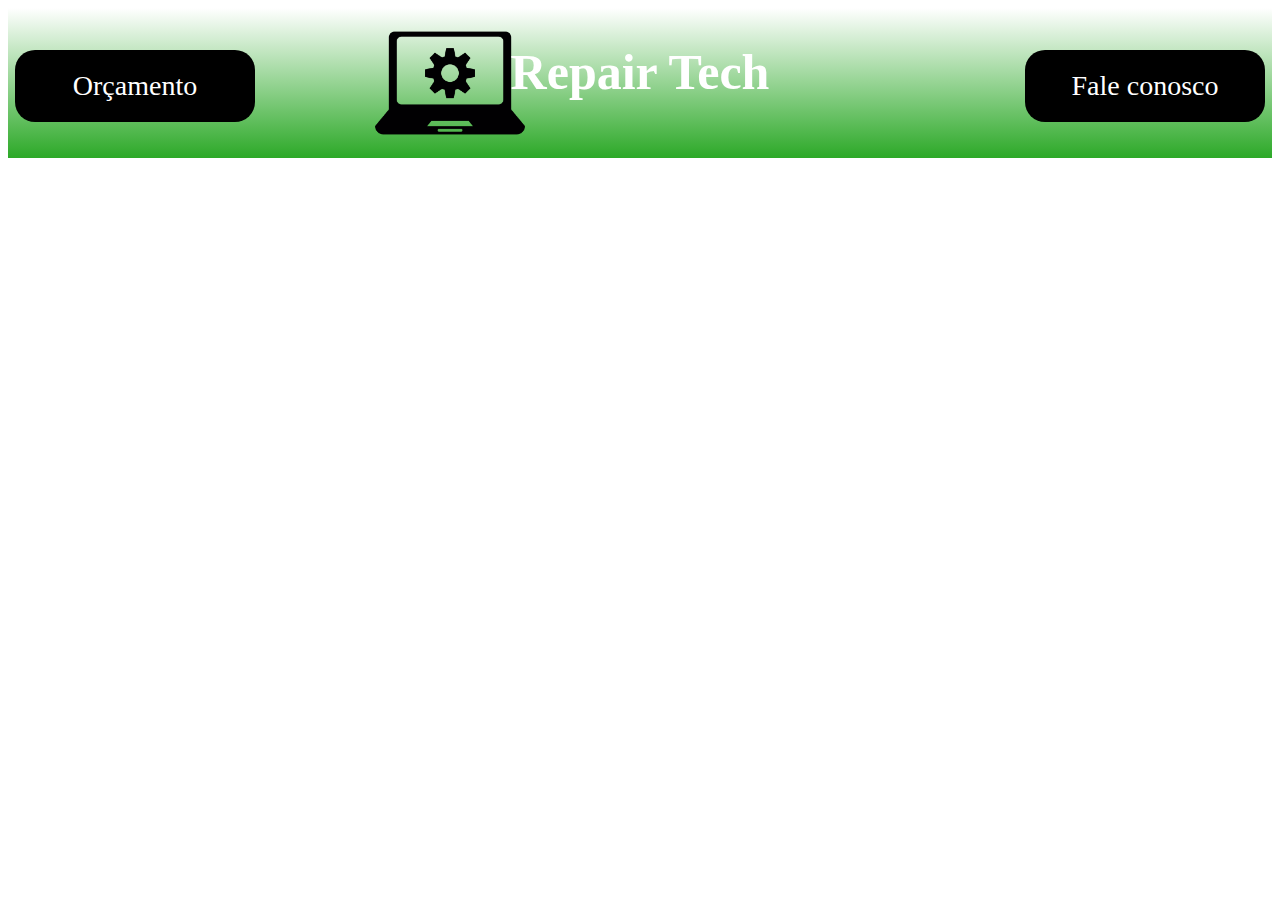
==== formularioCelular.html @ 3879c95c "commit2" ====
<!doctype html>
<html lang="pt-br">
<head>
    <meta charset="UTF-8">
    <meta name="viewport"
          content="width=device-width, user-scalable=no, initial-scale=1.0, maximum-scale=1.0, minimum-scale=1.0">
    <meta http-equiv="X-UA-Compatible" content="ie=edge">
    <link rel="stylesheet" href="./css/default.css">
    <link rel="stylesheet" href="./css/nav.css">
    <link rel="stylesheet" href="./css/footer.css">
    <link rel="stylesheet" href="./css/formularioCelular.css">
    <title>Formulário Celular</title>
</head>
<body>
    <div class="cabecalho">
        <a href="#" class="button-orcamento"><span>Orçamento </span></a>
        <img src="img/logo.png" alt="logo" width="150">
        <h1 id="nome-empresa">Repair Tech</h1>
        <a href="#" class="button-contato"><span>Fale conosco</span></a>
    </div>

    <div class="main">

    </div>

    <div class="footer">

    </div>
</body>
</html>
---- css/nav.css ----
.cabecalho{
    background-image: linear-gradient(white, rgba(23, 160, 18, 0.911));
    text-align: center;
    height: 150px;
    color: white;
}

.cabecalho a{
    position: absolute;
    top: 5%;
    border-radius: 20px;
    background-color: black;
    border: none;
    color: #FFFFFF;
    text-align: center;
    font-size: 28px;
    padding: 20px;
    width: 200px;
    transition: all 0.5s;
    cursor: pointer;
    margin: 5px;
}

a span {
    cursor: pointer;
    display: inline-block;
    position: relative;
    transition: 0.5s;
}

a span:after {
    content: '\00bb';
    position: absolute;
    opacity: 0;
    top: 0;
    right: -20px;
    transition: 0.5s;
}

a:hover span {
    padding-right: 25px;
}

a:hover span:after {
    opacity: 1;
    right: 0;
}


.cabecalho .button-orcamento{
    left: 10px;
}

.cabecalho img{
    position: relative;
    right: 15%;
}

.cabecalho #nome-empresa{
    position: absolute;
    margin-left: auto;
    margin-right: auto;
    top: 1%;
    left: 0;
    right: 0;
    text-align: center;
    font-size: 50px;
}

.cabecalho .button-contato{
    right: 10px;
}
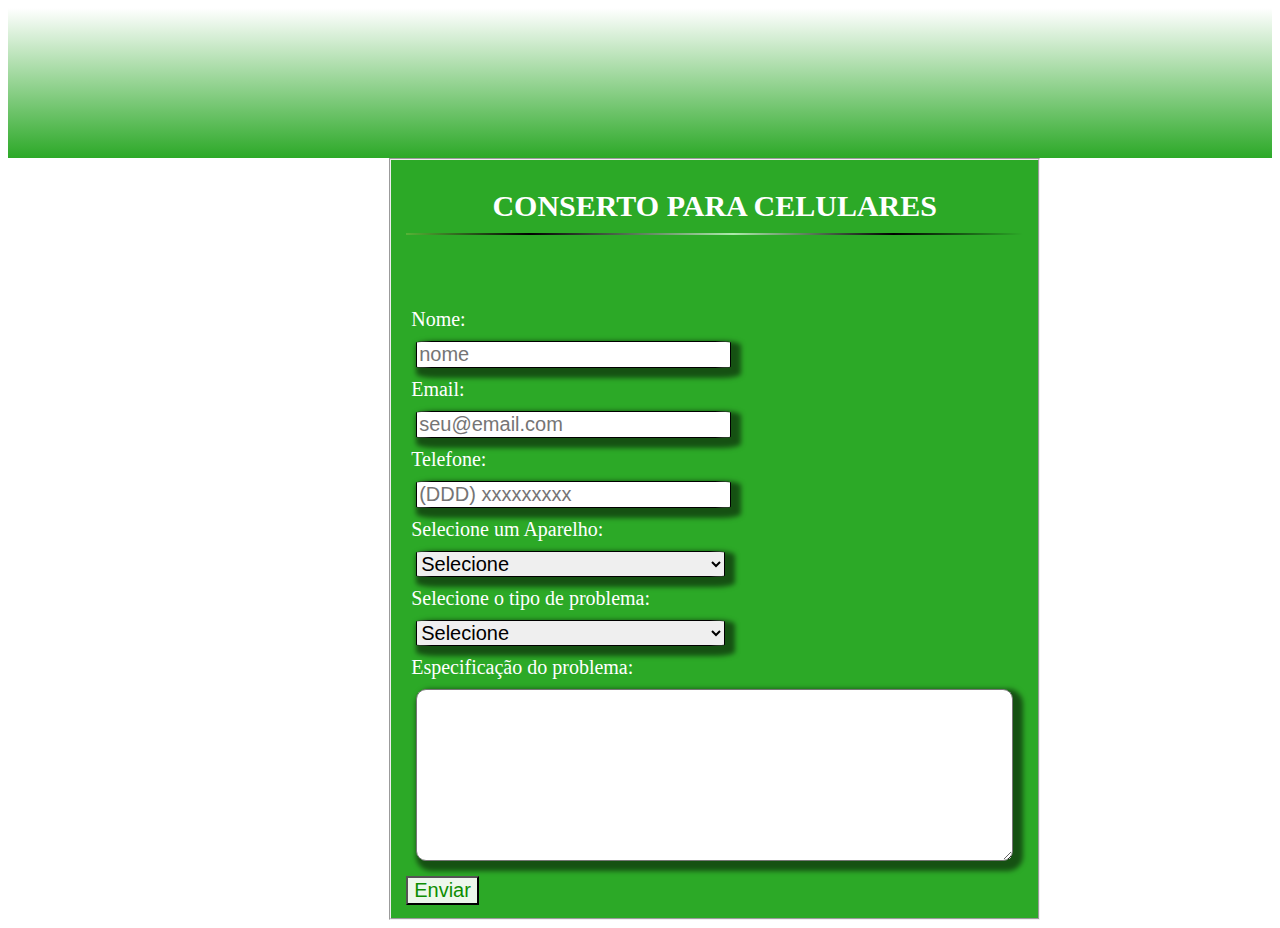
==== commit dfccd923: "2" ====
--- a/formularioCelular.html
+++ b/formularioCelular.html
@@ -1,9 +1,10 @@
 <!doctype html>
 <html lang="pt-br">
+
 <head>
     <meta charset="UTF-8">
     <meta name="viewport"
-          content="width=device-width, user-scalable=no, initial-scale=1.0, maximum-scale=1.0, minimum-scale=1.0">
+        content="width=device-width, user-scalable=no, initial-scale=1.0, maximum-scale=1.0, minimum-scale=1.0">
     <meta http-equiv="X-UA-Compatible" content="ie=edge">
     <link rel="stylesheet" href="./css/default.css">
     <link rel="stylesheet" href="./css/nav.css">
@@ -11,15 +12,77 @@
     <link rel="stylesheet" href="./css/formularioCelular.css">
     <title>Formulário Celular</title>
 </head>
+
 <body>
     <div class="cabecalho">
-        <a href="#" class="button-orcamento"><span>Orçamento </span></a>
-        <img src="img/logo.png" alt="logo" width="150">
-        <h1 id="nome-empresa">Repair Tech</h1>
-        <a href="#" class="button-contato"><span>Fale conosco</span></a>
+
     </div>
 
     <div class="main">
+        <div class="formulario">
+            <div class="card">
+                <fieldset class="grupo">
+                    <h1> Conserto para Celulares </h1> <br>
+                    <div class="campo">
+
+                        <label for="nome">Nome:</label><br>
+                        <input type="text" placeholder="nome" name="nome" id="nome" required>
+                    </div>
+                    <div>
+                        <label for="email">Email:</label><br>
+                        <input type="email" placeholder="seu@email.com" name="email" id="email" required>
+                    </div>
+                    <div>
+                        <label for="telefone">Telefone:</label><br>
+                        <input type="tel" placeholder="(DDD) xxxxxxxxx" name="telefone" id="telefone" required>
+                    </div>
+
+                    <div>
+                        <label for="aparelho"> Selecione um Aparelho:</label><br>
+                        <select id="aparelhos" name="select">
+                            <option value="" selected disabled>Selecione </option>
+                            <option value="aparelho1">Iphone</option>
+                            <option value="aparelho2">Motorola</option>
+                            <option value="aparelho3">Xiaomi</option>
+                        </select>
+                    </div>
+                    <div>
+                        <label for="problema">Selecione o tipo de problema: </label><br>
+                        <select id="problema" name="select">
+                            <option value="" selected disabled>Selecione </option>
+                            <option value="problema1">Tela quebrada</option>
+                            <option value="problema2">Touch</option>
+                            <option value="problema3">Não Carrega</option>
+                            <option value="problema4">Não liga</option>
+                        </select>
+                    </div>
+                    <div>
+                        <label id="obs" for="observacao"> Especificação do problema:</label> <br>
+                        <textarea class="input-msg" placeholder="" id="observacao" cols="70" rows="10"
+                            required></textarea>
+                    </div>
+
+                    <button class="botao" type="submit"> Enviar</button>
+                </fieldset>
+            </div>
+        </div>
+
+
+
+    </div>
+
+
+
+
+    </fieldset>
+
+
+    </form>
+
+
+
+
+    </div>
 
     </div>
 
@@ -27,4 +90,5 @@
 
     </div>
 </body>
+
 </html>--- a/css/formularioCelular.css
+++ b/css/formularioCelular.css
@@ -0,0 +1,58 @@
+.main h1{
+    font-size: 30px;
+    color: #ffffff;
+    padding: 2px 0 10px 0;
+    font-weight: bold;
+    text-align: center;
+    padding-bottom: 30px;
+    text-transform: uppercase;  
+}
+.main h1:after{
+    content: '';
+    display: block;
+    width: 100%;
+    height: 2px;
+    margin-top: 10px;
+    background: -webkit-linear-gradient(left, rgb(85 179 54) 0%,#000000 20%,rgb(186 241 184 / 91%) 53%,#000000 79%,rgb(0 0 0 / 0) 100%);
+}
+.main .formulario{
+position: relative;  
+width: 60%;  
+left: 30%;
+font-size: 20px;
+text-align: justify;
+color: white;
+
+}
+
+.main .formulario label{
+    margin-left: 5px;
+}
+.main input, select{
+    text-align: justify;
+    width: 50%;
+    font-size: 20px;
+    border-radius: 5%;
+    margin: 10px;
+    border: 1px solid;
+    box-shadow: 5px 5px 5px 5px #00000085;
+ 
+}
+.main .formulario fieldset{
+    position: relative;
+    width: 50%;
+    background-color: rgba(23, 160, 18, 0.911);
+}
+.main textarea{
+    border-radius: 10px;
+    margin: 10px;
+    box-shadow: 5px 5px 5px 5px #00000085;
+    padding: 10px;
+}
+.main .botao{
+    text-align: center;
+    font-size: 20px;
+    background-color: rgba(255, 255, 255, 0.911);
+    color:rgb(13, 141, 1);
+   
+}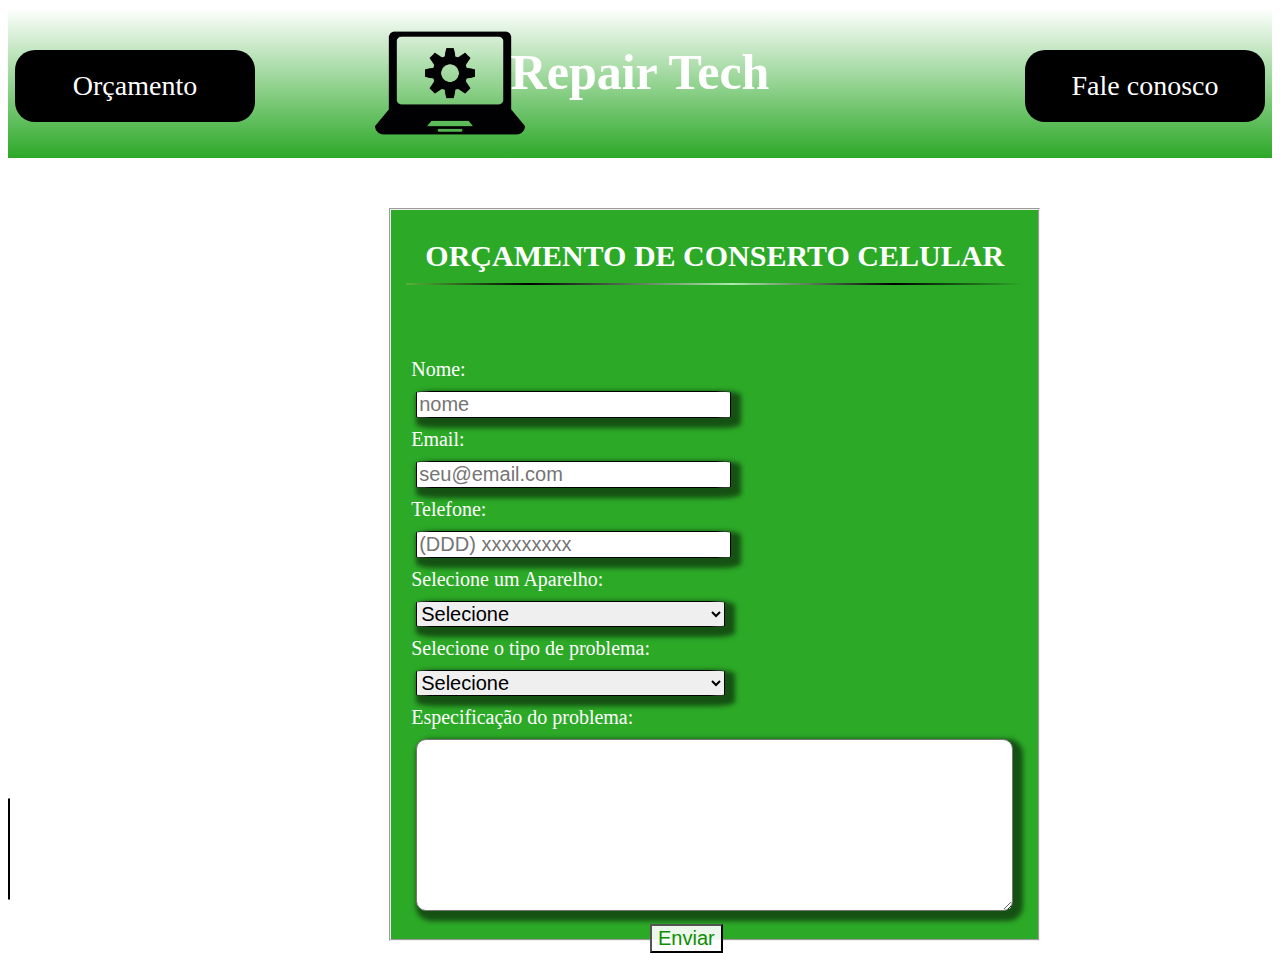
==== commit f77f4304: "Merge pull request #1 from BRUNA-PE/main" ====
--- a/formularioCelular.html
+++ b/formularioCelular.html
@@ -10,59 +10,65 @@
     <link rel="stylesheet" href="./css/nav.css">
     <link rel="stylesheet" href="./css/footer.css">
     <link rel="stylesheet" href="./css/formularioCelular.css">
+    <script src="./js/validacaoOrcamento.js"></script>
     <title>Formulário Celular</title>
 </head>
 
 <body>
     <div class="cabecalho">
-
+        <a href="#" class="button-orcamento"><span>Orçamento </span></a>
+        <img src="img/logo.png" alt="logo" width="150">
+        <h1 id="nome-empresa">Repair Tech</h1>
+        <a href="#" class="button-contato"><span>Fale conosco</span></a>
     </div>
 
     <div class="main">
         <div class="formulario">
             <div class="card">
                 <fieldset class="grupo">
-                    <h1> Conserto para Celulares </h1> <br>
-                    <div class="campo">
+                    <form action="" method="POST" id="formulario" name="formulario">
+                        <h1> Orçamento de conserto Celular </h1> <br>
+                        <div class="campo">
 
-                        <label for="nome">Nome:</label><br>
-                        <input type="text" placeholder="nome" name="nome" id="nome" required>
-                    </div>
-                    <div>
-                        <label for="email">Email:</label><br>
-                        <input type="email" placeholder="seu@email.com" name="email" id="email" required>
-                    </div>
-                    <div>
-                        <label for="telefone">Telefone:</label><br>
-                        <input type="tel" placeholder="(DDD) xxxxxxxxx" name="telefone" id="telefone" required>
-                    </div>
+                            <label for="nome">Nome:</label><br>
+                            <input type="text" placeholder="nome" name="nome" id="nome"> 
+                        </div>
+                        <div>
+                            <label for="email">Email:</label><br>
+                            <input type="email" placeholder="seu@email.com" name="email" id="email"> 
+                        </div>
+                        <div>
+                            <label for="telefone">Telefone:</label><br>
+                            <input type="tel" placeholder="(DDD) xxxxxxxxx" name="telefone" id="telefone"> 
+                        </div>
 
-                    <div>
-                        <label for="aparelho"> Selecione um Aparelho:</label><br>
-                        <select id="aparelhos" name="select">
-                            <option value="" selected disabled>Selecione </option>
-                            <option value="aparelho1">Iphone</option>
-                            <option value="aparelho2">Motorola</option>
-                            <option value="aparelho3">Xiaomi</option>
-                        </select>
-                    </div>
-                    <div>
-                        <label for="problema">Selecione o tipo de problema: </label><br>
-                        <select id="problema" name="select">
-                            <option value="" selected disabled>Selecione </option>
-                            <option value="problema1">Tela quebrada</option>
-                            <option value="problema2">Touch</option>
-                            <option value="problema3">Não Carrega</option>
-                            <option value="problema4">Não liga</option>
-                        </select>
-                    </div>
-                    <div>
-                        <label id="obs" for="observacao"> Especificação do problema:</label> <br>
-                        <textarea class="input-msg" placeholder="" id="observacao" cols="70" rows="10"
-                            required></textarea>
-                    </div>
+                        <div>
+                            <label for="aparelhos"> Selecione um Aparelho:</label><br>
+                            <select id="aparelhos" name="select">
+                                <option value="" selected disabled>Selecione </option>
+                                <option value="aparelho1">Iphone</option>
+                                <option value="aparelho2">Motorola</option>
+                                <option value="aparelho3">Xiaomi</option>
+                            </select>
+                        </div>
+                        <div>
+                            <label for="problema">Selecione o tipo de problema: </label><br>
+                            <select id="problema" name="select">
+                                <option value="" selected disabled>Selecione </option>
+                                <option value="problema1">Tela quebrada</option>
+                                <option value="problema2">Touch</option>
+                                <option value="problema3">Não Carrega</option>
+                                <option value="problema4">Não liga</option>
+                            </select>
+                        </div>
+                        <div>
+                            <label id="obs" for="observacao"> Especificação do problema:</label> <br>
+                            <textarea class="input-msg" placeholder="" id="observacao" cols="70" rows="10"
+                                required></textarea>
+                        </div>
 
-                    <button class="botao" type="submit"> Enviar</button>
+                        <button class="botao" type="submit" onclick ="validarOrcamento()"> Enviar</button>
+                    </form>
                 </fieldset>
             </div>
         </div>
--- a/css/footer.css
+++ b/css/footer.css
@@ -0,0 +1,7 @@
+.footer{
+    position: absolute;
+    height: 100px;
+    border: 1px solid;
+    border-radius: 10px 10px 10px 10px;
+    bottom: 0;
+}--- a/css/formularioCelular.css
+++ b/css/formularioCelular.css
@@ -1,4 +1,5 @@
 .main h1{
+    
     font-size: 30px;
     color: #ffffff;
     padding: 2px 0 10px 0;
@@ -22,7 +23,7 @@
 font-size: 20px;
 text-align: justify;
 color: white;
-
+margin-top: 50px;
 }
 
 .main .formulario label{
@@ -50,9 +51,12 @@
     padding: 10px;
 }
 .main .botao{
+    position: absolute;
+    top: 98%;
+    left: 40%;
     text-align: center;
     font-size: 20px;
     background-color: rgba(255, 255, 255, 0.911);
-    color:rgb(13, 141, 1);
-   
+    color:rgb(13, 141, 1); 
+    
 }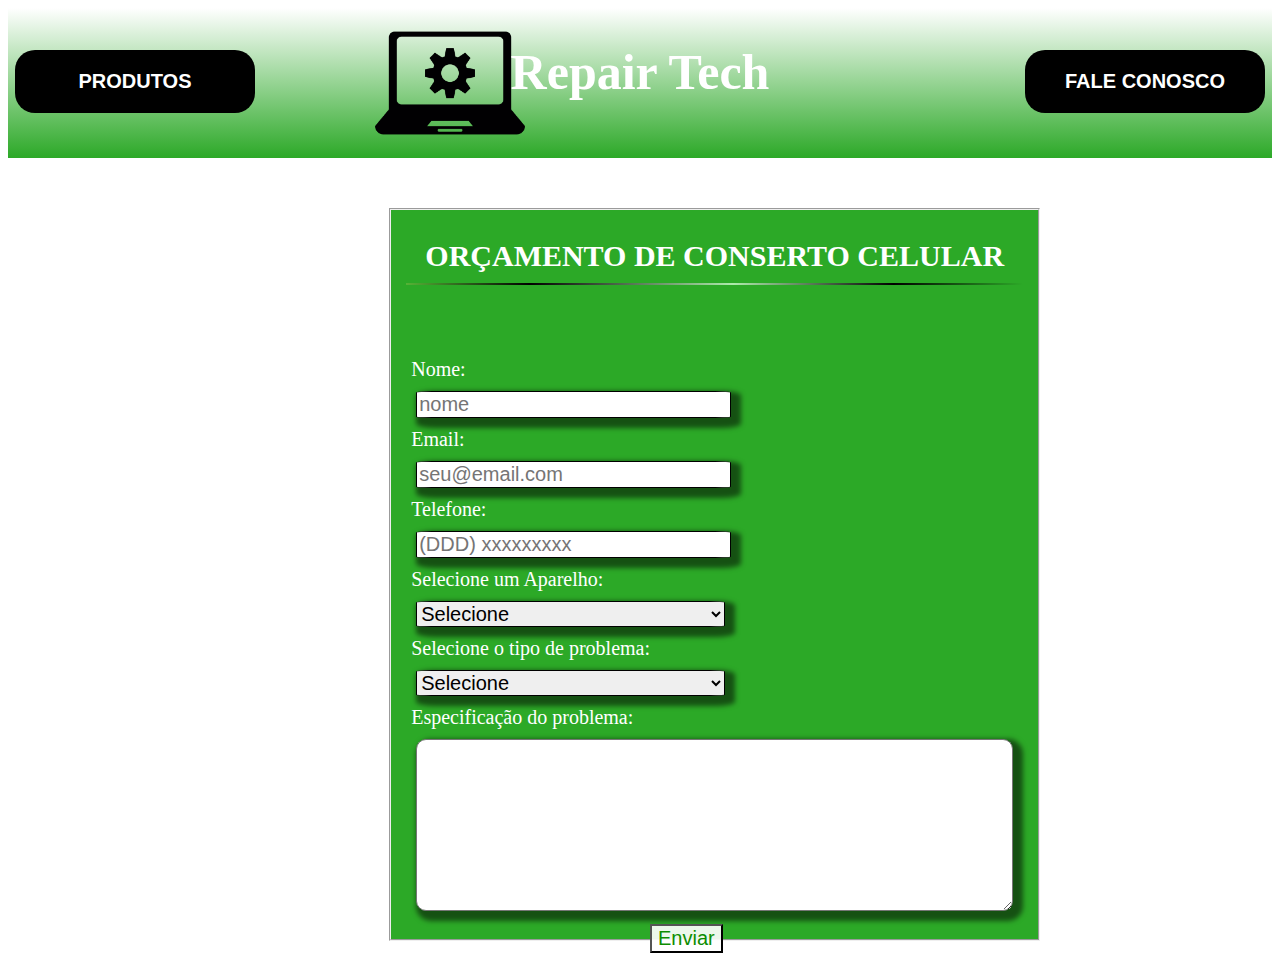
==== commit 292712cb: "top" ====
--- a/formularioCelular.html
+++ b/formularioCelular.html
@@ -16,35 +16,35 @@
 
 <body>
     <div class="cabecalho">
-        <a href="#" class="button-orcamento"><span>Orçamento </span></a>
+        <a href="acessorios.php?id=200" class="button-orcamento"><span>Produtos</span></a>
         <img src="img/logo.png" alt="logo" width="150">
         <h1 id="nome-empresa">Repair Tech</h1>
-        <a href="#" class="button-contato"><span>Fale conosco</span></a>
+        <a href="faleConosco.html" class="button-contato"><span>Fale conosco</span></a>
     </div>
 
     <div class="main">
         <div class="formulario">
             <div class="card">
                 <fieldset class="grupo">
-                    <form action="" method="POST" id="formulario" name="formulario">
-                        <h1> Orçamento de conserto Celular </h1> <br>
-                        <div class="campo">
-
+                    <h1> Orçamento de conserto Celular </h1> <br>
+                    <form action="form.php" method="POST" id="formulario" name="formulario">
+                        <input type="text" name="id" id="id" value="200" hidden>
+                        <div class="campo">   
                             <label for="nome">Nome:</label><br>
-                            <input type="text" placeholder="nome" name="nome" id="nome"> 
+                            <input type="text" placeholder="nome" name="nome" id="nome"/>
                         </div>
                         <div>
                             <label for="email">Email:</label><br>
-                            <input type="email" placeholder="seu@email.com" name="email" id="email"> 
+                            <input type="email" placeholder="seu@email.com" name="email" id="email" />
                         </div>
                         <div>
                             <label for="telefone">Telefone:</label><br>
-                            <input type="tel" placeholder="(DDD) xxxxxxxxx" name="telefone" id="telefone"> 
+                            <input type="tel" placeholder="(DDD) xxxxxxxxx" name="telefone" id="telefone"/>
                         </div>
 
                         <div>
                             <label for="aparelhos"> Selecione um Aparelho:</label><br>
-                            <select id="aparelhos" name="select">
+                            <select id="aparelhos" name="select" />
                                 <option value="" selected disabled>Selecione </option>
                                 <option value="aparelho1">Iphone</option>
                                 <option value="aparelho2">Motorola</option>
@@ -53,7 +53,7 @@
                         </div>
                         <div>
                             <label for="problema">Selecione o tipo de problema: </label><br>
-                            <select id="problema" name="select">
+                            <select id="problema" name="select"/>
                                 <option value="" selected disabled>Selecione </option>
                                 <option value="problema1">Tela quebrada</option>
                                 <option value="problema2">Touch</option>
@@ -62,12 +62,12 @@
                             </select>
                         </div>
                         <div>
-                            <label id="obs" for="observacao"> Especificação do problema:</label> <br>
-                            <textarea class="input-msg" placeholder="" id="observacao" cols="70" rows="10"
-                                required></textarea>
+                            <label id="observacao" for="observacao"> Especificação do problema:</label> <br>
+                            <textarea class="input-msg" placeholder="" id="observacao" name="observacao" cols="70" rows="10"></textarea>
                         </div>
-
-                        <button class="botao" type="submit" onclick ="validarOrcamento()"> Enviar</button>
+                        <div>
+                            <button class="botao" type="submit" onclick="validarOrcamento()"> Enviar</button>
+                        </div>
                     </form>
                 </fieldset>
             </div>
@@ -91,10 +91,6 @@
     </div>
 
     </div>
-
-    <div class="footer">
-
-    </div>
 </body>
 
 </html>--- a/css/nav.css
+++ b/css/nav.css
@@ -3,6 +3,7 @@
     text-align: center;
     height: 150px;
     color: white;
+    
 }
 
 .cabecalho a{
@@ -49,6 +50,11 @@
 
 .cabecalho .button-orcamento{
     left: 10px;
+    font-family: "Roboto", Arial, Tahoma, sans-serif;
+    font-size: 20px;
+    text-transform: uppercase;
+    font-weight: bolder;
+
 }
 
 .cabecalho img{
@@ -56,7 +62,7 @@
     right: 15%;
 }
 
-.cabecalho #nome-empresa{
+.cabecalho #nome-empresa{/*nome da empresa*/
     position: absolute;
     margin-left: auto;
     margin-right: auto;
@@ -65,10 +71,19 @@
     right: 0;
     text-align: center;
     font-size: 50px;
+    Font-family: Calisto MT, Bookman Old Style, Bookman, Goudy Old Style, Garamond, Hoefler Text, Bitstream Charter, Georgia, serif;
+    font-weight: bolder;
+
 }
 
-.cabecalho .button-contato{
+.cabecalho .button-contato{/*fale conosco*/
+    font-family: "Roboto", Arial, Tahoma, sans-serif;
+    font-size: 20px;
+    text-transform: uppercase;
+    font-weight: bolder;
     right: 10px;
+    
+
 }
 
 
--- a/css/footer.css
+++ b/css/footer.css
@@ -1,7 +1,23 @@
-.footer{
-    position: absolute;
-    height: 100px;
-    border: 1px solid;
-    border-radius: 10px 10px 10px 10px;
-    bottom: 0;
+/* .footer{
+    text-align: center;
+    padding: 40px 0;
+    background-image: linear-gradient(green, rgba(255, 255, 255, 0.911));
+}
+ */
+
+/* Rodapé */
+footer {
+    text-align: center;
+    background-image: linear-gradient(green, rgba(255, 255, 255, 0.911));
+    padding: 50px;
+    margin-top: 20%;
+}
+footer p {
+    color: rgb(0, 0, 0);
+    font-size: 25px;
+    margin-top: 10px;
+    margin-bottom: 10px;
+    font-weight: bolder;
+    Font-family: Calisto MT, Bookman Old Style, Bookman, Goudy Old Style, Garamond, Hoefler Text, Bitstream Charter, Georgia, serif;
+
 }